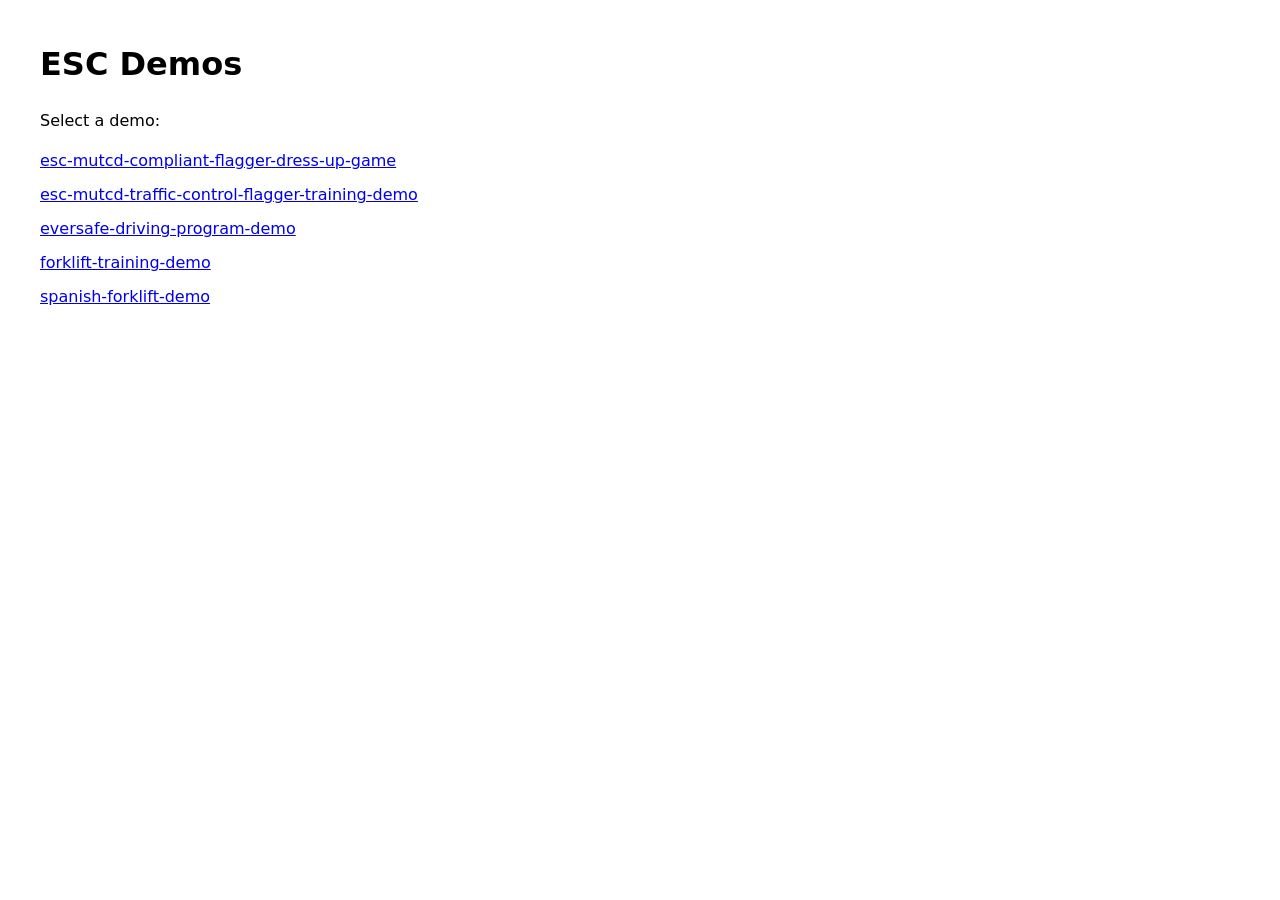
==== index.html @ b1f341bf "Add GitHub Pages index" ====
<!doctype html>
<html>
  <head>
    <meta charset="utf-8" />
    <meta name="viewport" content="width=device-width,initial-scale=1" />
    <title>ESC Demos</title>
    <style>body{font:16px/1.5 system-ui;margin:40px} a{display:block;margin:10px 0}</style>
  </head>
  <body>
    <h1>ESC Demos</h1>
    <p>Select a demo:</p>
    <a href="./esc-mutcd-compliant-flagger-dress-up-game/">esc-mutcd-compliant-flagger-dress-up-game</a>
    <a href="./esc-mutcd-traffic-control-flagger-training-demo/">esc-mutcd-traffic-control-flagger-training-demo</a>
    <a href="./eversafe-driving-program-demo/">eversafe-driving-program-demo</a>
    <a href="./forklift-training-demo/">forklift-training-demo</a>
    <a href="./spanish-forklift-demo/">spanish-forklift-demo</a>
  </body>
</html>
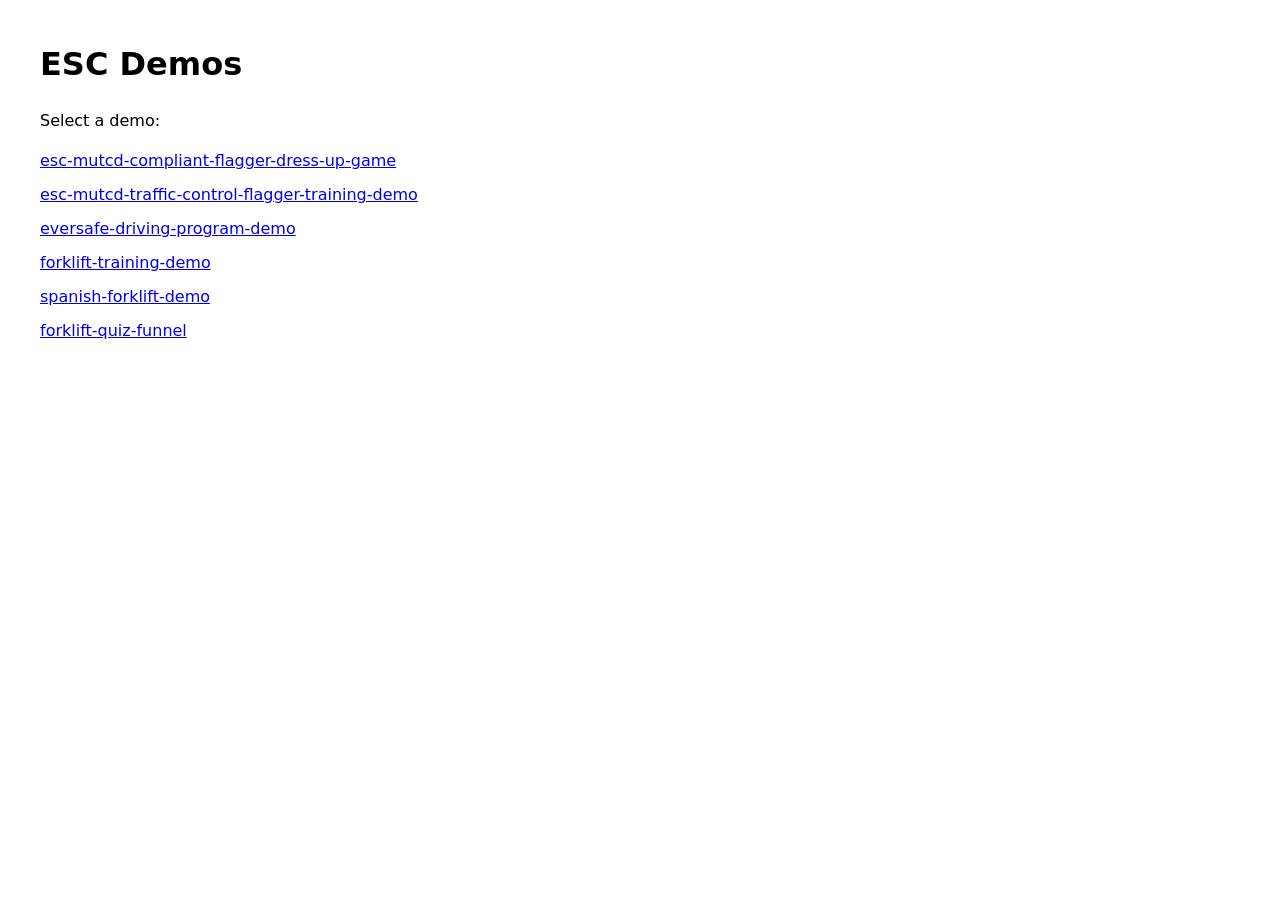
==== commit 9b2a0ca1: "Add files via upload" ====
--- a/index.html
+++ b/index.html
@@ -9,10 +9,11 @@
   <body>
     <h1>ESC Demos</h1>
     <p>Select a demo:</p>
-    <a href="./esc-mutcd-compliant-flagger-dress-up-game/">esc-mutcd-compliant-flagger-dress-up-game</a>
-    <a href="./esc-mutcd-traffic-control-flagger-training-demo/">esc-mutcd-traffic-control-flagger-training-demo</a>
-    <a href="./eversafe-driving-program-demo/">eversafe-driving-program-demo</a>
-    <a href="./forklift-training-demo/">forklift-training-demo</a>
-    <a href="./spanish-forklift-demo/">spanish-forklift-demo</a>
+    <a href="./esc-mutcd-compliant-flagger-dress-up-game/story.html">esc-mutcd-compliant-flagger-dress-up-game</a>
+    <a href="./esc-mutcd-traffic-control-flagger-training-demo/story.html">esc-mutcd-traffic-control-flagger-training-demo</a>
+    <a href="./eversafe-driving-program-demo/story.html">eversafe-driving-program-demo</a>
+    <a href="./forklift-training-demo/story.html">forklift-training-demo</a>
+    <a href="./spanish-forklift-demo/story.html">spanish-forklift-demo</a>
+    <a href="./forklift-quiz-funnel/story.html">forklift-quiz-funnel</a>
   </body>
 </html>
